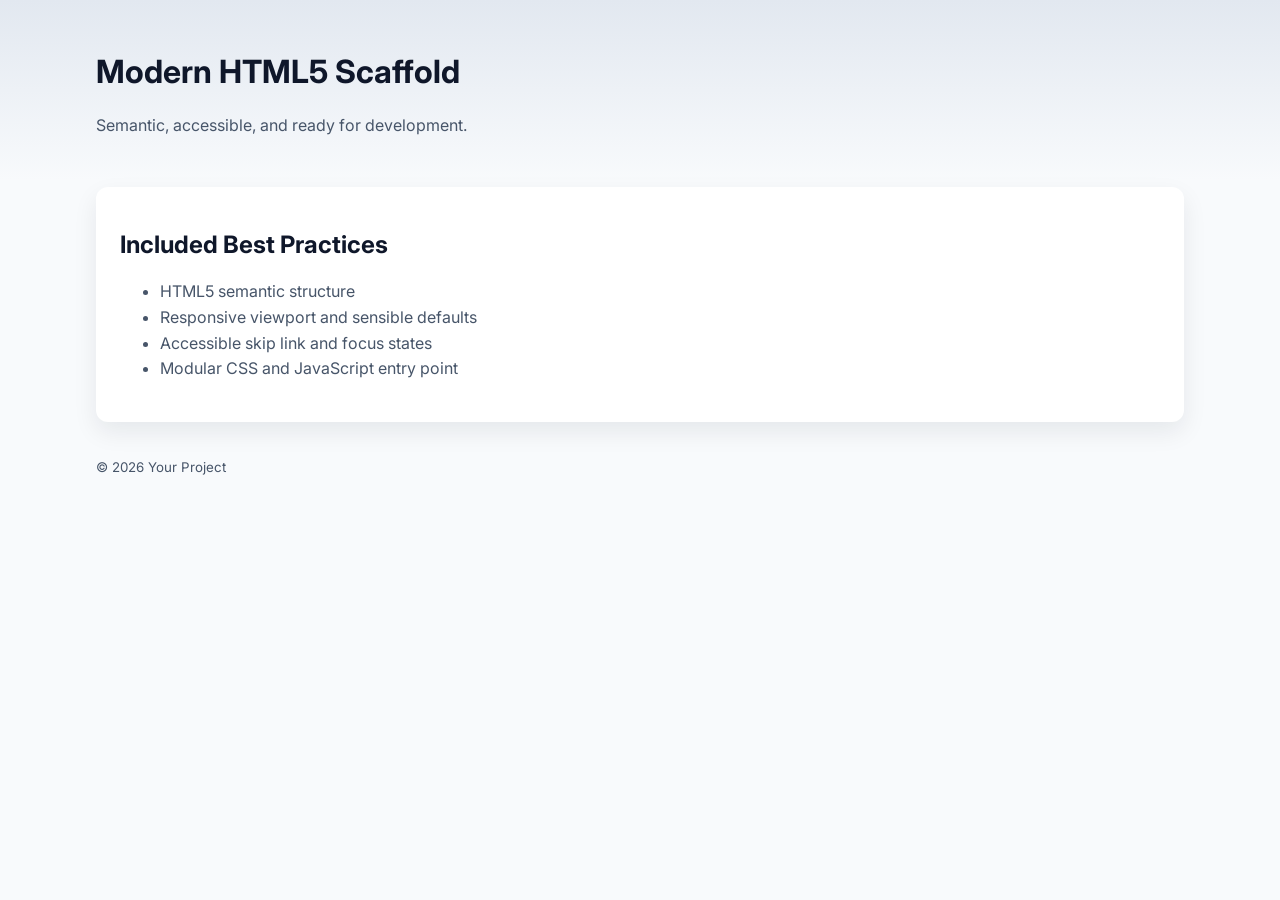
==== index.html @ 1fc305ef "Add modern HTML5 starter scaffold" ====
<!doctype html>
<html lang="en">
  <head>
    <meta charset="UTF-8" />
    <meta name="viewport" content="width=device-width, initial-scale=1.0" />
    <meta name="description" content="A modern HTML5 scaffold for web development projects." />
    <meta name="theme-color" content="#0f172a" />

    <title>Modern HTML5 Scaffold</title>

    <link rel="icon" href="data:," />
    <link rel="preconnect" href="https://fonts.googleapis.com" />
    <link rel="preconnect" href="https://fonts.gstatic.com" crossorigin />
    <link
      href="https://fonts.googleapis.com/css2?family=Inter:wght@400;600;700&display=swap"
      rel="stylesheet"
    />
    <link rel="stylesheet" href="assets/css/styles.css" />

    <script type="module" src="assets/js/main.js" defer></script>
  </head>

  <body>
    <a class="skip-link" href="#main-content">Skip to content</a>

    <header class="site-header">
      <div class="container">
        <h1>Modern HTML5 Scaffold</h1>
        <p>Semantic, accessible, and ready for development.</p>
      </div>
    </header>

    <main id="main-content" class="container">
      <section aria-labelledby="features-title" class="card">
        <h2 id="features-title">Included Best Practices</h2>
        <ul>
          <li>HTML5 semantic structure</li>
          <li>Responsive viewport and sensible defaults</li>
          <li>Accessible skip link and focus states</li>
          <li>Modular CSS and JavaScript entry point</li>
        </ul>
      </section>
    </main>

    <footer class="site-footer">
      <div class="container">
        <small>&copy; <span id="year"></span> Your Project</small>
      </div>
    </footer>
  </body>
</html>
---- assets/css/styles.css ----
:root {
  --bg: #f8fafc;
  --fg: #0f172a;
  --muted: #475569;
  --card: #ffffff;
  --ring: #2563eb;
}

* {
  box-sizing: border-box;
}

html,
body {
  margin: 0;
  padding: 0;
}

body {
  font-family: Inter, system-ui, -apple-system, Segoe UI, Roboto, sans-serif;
  line-height: 1.6;
  color: var(--fg);
  background: linear-gradient(180deg, #e2e8f0 0%, var(--bg) 20%);
  min-height: 100vh;
}

.container {
  width: min(100% - 2rem, 68rem);
  margin-inline: auto;
}

.site-header,
.site-footer {
  padding: 2rem 0;
}

h1,
h2 {
  line-height: 1.2;
}

p,
li,
small {
  color: var(--muted);
}

.card {
  background: var(--card);
  border-radius: 0.75rem;
  padding: 1.5rem;
  box-shadow: 0 10px 25px rgb(15 23 42 / 8%);
}

.skip-link {
  position: absolute;
  left: -9999px;
  top: 0;
  z-index: 1000;
  background: #fff;
  color: #000;
  padding: 0.5rem 0.75rem;
}

.skip-link:focus {
  left: 0.5rem;
  top: 0.5rem;
}

:focus-visible {
  outline: 3px solid var(--ring);
  outline-offset: 2px;
}
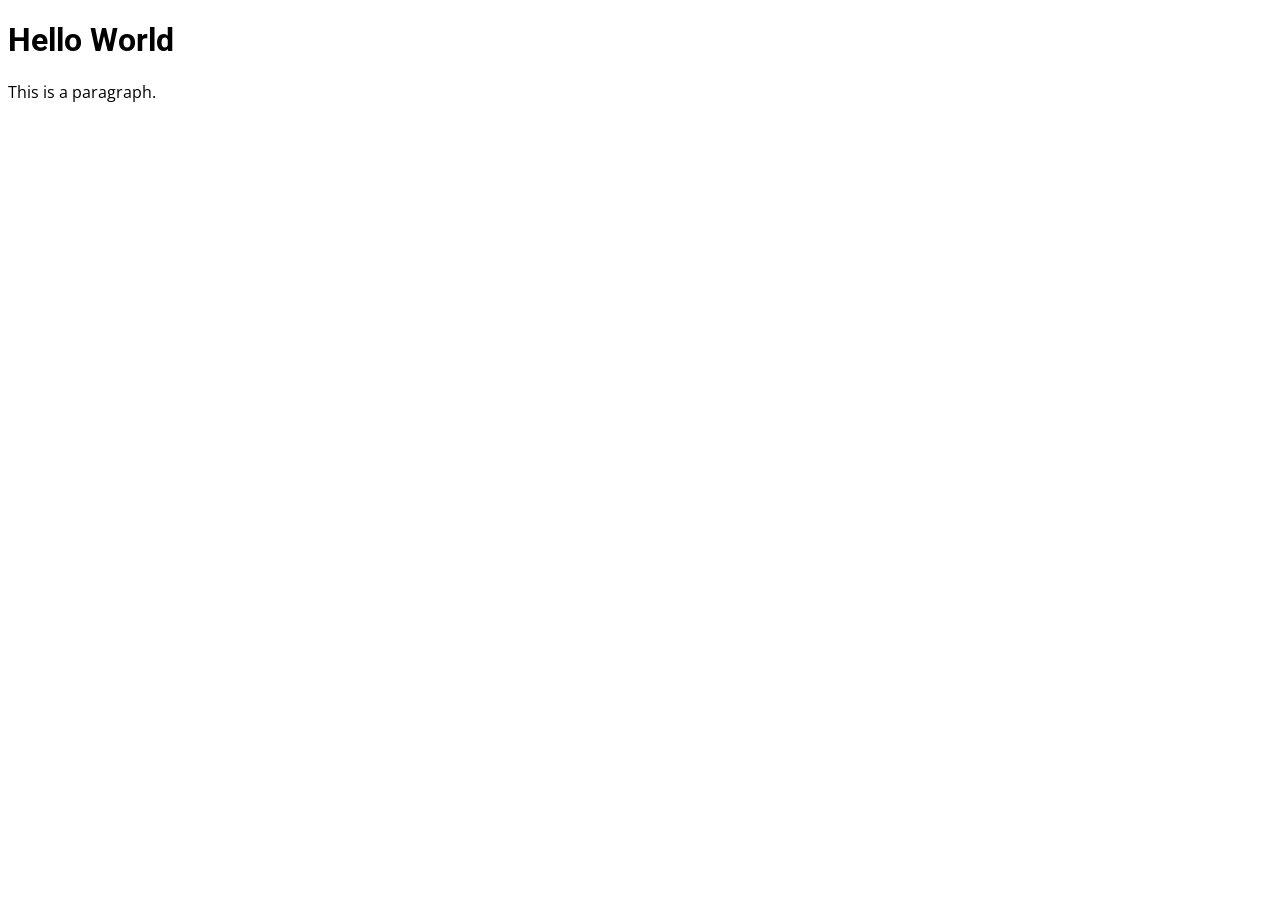
==== commit 536106be: "readme modified index.html added 20260318" ====
--- a/index.html
+++ b/index.html
@@ -1,51 +1,19 @@
-<!doctype html>
-<html lang="en">
-  <head>
-    <meta charset="UTF-8" />
-    <meta name="viewport" content="width=device-width, initial-scale=1.0" />
-    <meta name="description" content="A modern HTML5 scaffold for web development projects." />
-    <meta name="theme-color" content="#0f172a" />
-
-    <title>Modern HTML5 Scaffold</title>
-
-    <link rel="icon" href="data:," />
-    <link rel="preconnect" href="https://fonts.googleapis.com" />
-    <link rel="preconnect" href="https://fonts.gstatic.com" crossorigin />
-    <link
-      href="https://fonts.googleapis.com/css2?family=Inter:wght@400;600;700&display=swap"
-      rel="stylesheet"
-    />
-    <link rel="stylesheet" href="assets/css/styles.css" />
-
-    <script type="module" src="assets/js/main.js" defer></script>
-  </head>
-
-  <body>
-    <a class="skip-link" href="#main-content">Skip to content</a>
-
-    <header class="site-header">
-      <div class="container">
-        <h1>Modern HTML5 Scaffold</h1>
-        <p>Semantic, accessible, and ready for development.</p>
-      </div>
-    </header>
-
-    <main id="main-content" class="container">
-      <section aria-labelledby="features-title" class="card">
-        <h2 id="features-title">Included Best Practices</h2>
-        <ul>
-          <li>HTML5 semantic structure</li>
-          <li>Responsive viewport and sensible defaults</li>
-          <li>Accessible skip link and focus states</li>
-          <li>Modular CSS and JavaScript entry point</li>
-        </ul>
-      </section>
-    </main>
-
-    <footer class="site-footer">
-      <div class="container">
-        <small>&copy; <span id="year"></span> Your Project</small>
-      </div>
-    </footer>
-  </body>
-</html>
+<!DOCTYPE html>
+    <html lang="en">
+        <head>
+            <meta charset="UTF-8">
+            <meta name="viewport" content="width=device-width, initial-scale=1.0">
+            <meta http-equiv="X-UA-Compatible" content="ie=edge">
+            <meta name="description" content="description">
+            <link rel="preconnect" href="https://fonts.googleapis.com">
+            <link rel="preconnect" href="https://fonts.gstatic.com" crossorigin>
+            <link href="https://fonts.googleapis.com/css2?family=Noto+Sans:ital,wght@0,100..900;1,100..900&family=Open+Sans:ital,wght@0,300..800;1,300..800&family=Roboto:ital,wght@0,100..900;1,100..900&display=swap" rel="stylesheet">
+            <link rel="stylesheet" href="style.css">
+            <title>Document Title</title>
+        </head>
+        <body>
+            <h1 class="roboto-font">Hello World</h1>
+            <p class="open-sans-font">This is a paragraph.</p>
+            <script src="index.js"></script>
+        </body>
+    </html>
--- a/style.css
+++ b/style.css
@@ -0,0 +1,26 @@
+.roboto-font {
+  font-family: "Roboto", sans-serif;
+  font-optical-sizing: auto;
+  font-weight: 700;
+  font-style: normal;
+  font-variation-settings:
+    "wdth" 100;
+}
+
+.open-sans-font {
+  font-family: "Open Sans", sans-serif;
+  font-optical-sizing: auto;
+  font-weight: 400;
+  font-style: normal;
+  font-variation-settings:
+    "wdth" 100;
+}
+
+.noto-sans-font {
+  font-family: "Noto Sans", sans-serif;
+  font-optical-sizing: auto;
+  font-weight: 200;
+  font-style: normal;
+  font-variation-settings:
+    "wdth" 100;
+}
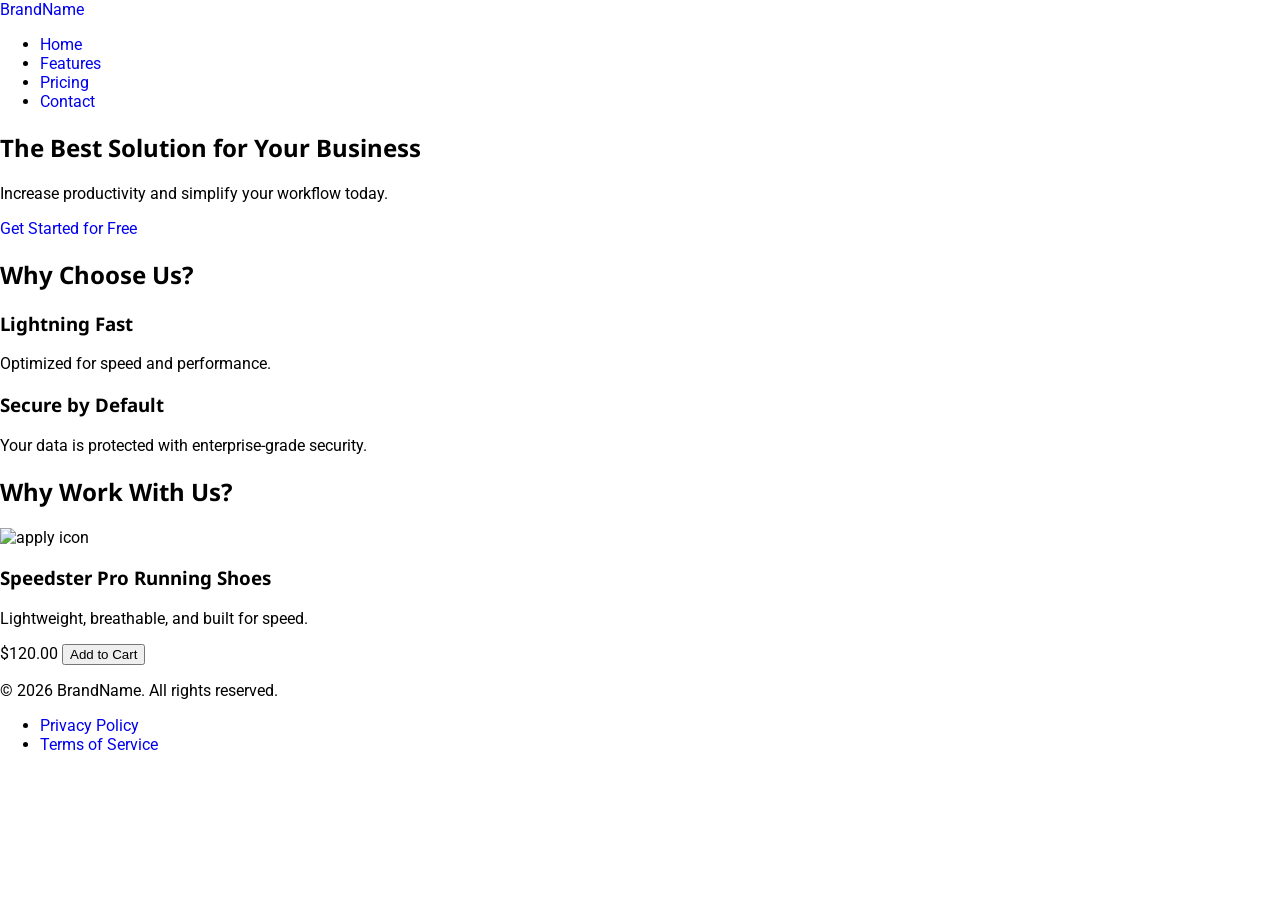
==== commit 59d05f92: "update template html & css 20260505" ====
--- a/index.html
+++ b/index.html
@@ -4,16 +4,83 @@
             <meta charset="UTF-8">
             <meta name="viewport" content="width=device-width, initial-scale=1.0">
             <meta http-equiv="X-UA-Compatible" content="ie=edge">
-            <meta name="description" content="description">
             <link rel="preconnect" href="https://fonts.googleapis.com">
             <link rel="preconnect" href="https://fonts.gstatic.com" crossorigin>
             <link href="https://fonts.googleapis.com/css2?family=Noto+Sans:ital,wght@0,100..900;1,100..900&family=Open+Sans:ital,wght@0,300..800;1,300..800&family=Roboto:ital,wght@0,100..900;1,100..900&display=swap" rel="stylesheet">
             <link rel="stylesheet" href="style.css">
+            <script src="index.js" defer></script>
+            <meta name="description" content="description">
             <title>Document Title</title>
         </head>
         <body>
-            <h1 class="roboto-font">Hello World</h1>
-            <p class="open-sans-font">This is a paragraph.</p>
+            <header>
+                <div class="logo">
+                    <a href="/">BrandName</a>
+                </div>
+                
+                <nav aria-label="Primary Navigation">
+                    <ul>
+                        <li><a href="#home">Home</a></li>
+                        <li><a href="#features">Features</a></li>
+                        <li><a href="#pricing">Pricing</a></li>
+                        <li><a href="#contact">Contact</a></li>
+                    </ul>
+                </nav>
+            </header>
+
+            <main>
+                
+                <section id="home" class="hero" aria-labelledby="hero-heading">
+                    <h1 id="hero-heading">The Best Solution for Your Business</h1>
+                    <p>Increase productivity and simplify your workflow today.</p>
+                    <a href="#signup" class="cta-button">Get Started for Free</a>
+                </section>
+
+                <section id="features" aria-labelledby="features-heading">
+                    <h2 id="features-heading">Why Choose Us?</h2>
+                    
+                    <article class="feature-item">
+                        <h3>Lightning Fast</h3>
+                        <p>Optimized for speed and performance.</p>
+                    </article>
+
+                    <article class="feature-item">
+                        <h3>Secure by Default</h3>
+                        <p>Your data is protected with enterprise-grade security.</p>
+                    </article>
+                </section>
+
+                <section id="features" class="container" aria-labelledby="features-heading">
+                    <h2 id="features-heading" class="text-center">Why Work With Us?</h2>
+                    <div class="cards">
+                    <article class="card product-card">
+                        <img src="images/apply.svg" class="card-image" alt="apply icon">
+                        <div class="card-content">
+                            <h3>Speedster Pro Running Shoes</h3>
+                            <p>Lightweight, breathable, and built for speed.</p>
+                            <span class="price">$120.00</span>
+                            <button>Add to Cart</button>
+                        </div>
+                    </article>
+                </section>
+
+            </main>
+
+            <footer>
+                <div class="footer-content">
+                    <p>&copy; 2026 BrandName. All rights reserved.</p>
+                    
+                    <nav aria-label="Footer Navigation">
+                        <ul>
+                            <li><a href="/privacy-policy">Privacy Policy</a></li>
+                            <li><a href="/terms">Terms of Service</a></li>
+                        </ul>
+                    </nav>
+                </div>
+            </footer>
+            
+            <!-- at the bottom before the closing tag -->
             <script src="index.js"></script>
+
         </body>
     </html>
--- a/style.css
+++ b/style.css
@@ -1,26 +1,28 @@
-.roboto-font {
-  font-family: "Roboto", sans-serif;
-  font-optical-sizing: auto;
-  font-weight: 700;
-  font-style: normal;
-  font-variation-settings:
-    "wdth" 100;
+/* Fonts */
+@import url('https://fonts.googleapis.com/css2?family=Noto+Sans:ital,wght@0,100..900;1,100..900&family=Open+Sans:ital,wght@0,300..800;1,300..800&family=Roboto:ital,wght@0,100..900;1,100..900&display=swap');
+
+/* Fontawesome */
+@import url('https://use.fontawesome.com/releases/v7.0.2/css/all.css');
+
+/* Components */
+@import url(./components/header.css);
+@import url(./components/banner.css);
+@import url(./components/card.css);
+@import url(./components/footer.css);
+
+/* Utilitiy Styles & Classes */
+body {
+  margin: 0;
+  font-family: Roboto;
 }
 
-.open-sans-font {
-  font-family: "Open Sans", sans-serif;
-  font-optical-sizing: auto;
-  font-weight: 400;
-  font-style: normal;
-  font-variation-settings:
-    "wdth" 100;
+h1, h2, h3, h4 {
+  font-family: Noto Sans;
 }
 
-.noto-sans-font {
-  font-family: "Noto Sans", sans-serif;
-  font-optical-sizing: auto;
-  font-weight: 200;
-  font-style: normal;
-  font-variation-settings:
-    "wdth" 100;
-}+a {
+  text-decoration: none;
+}
+
+/* Custom design below! */
+
